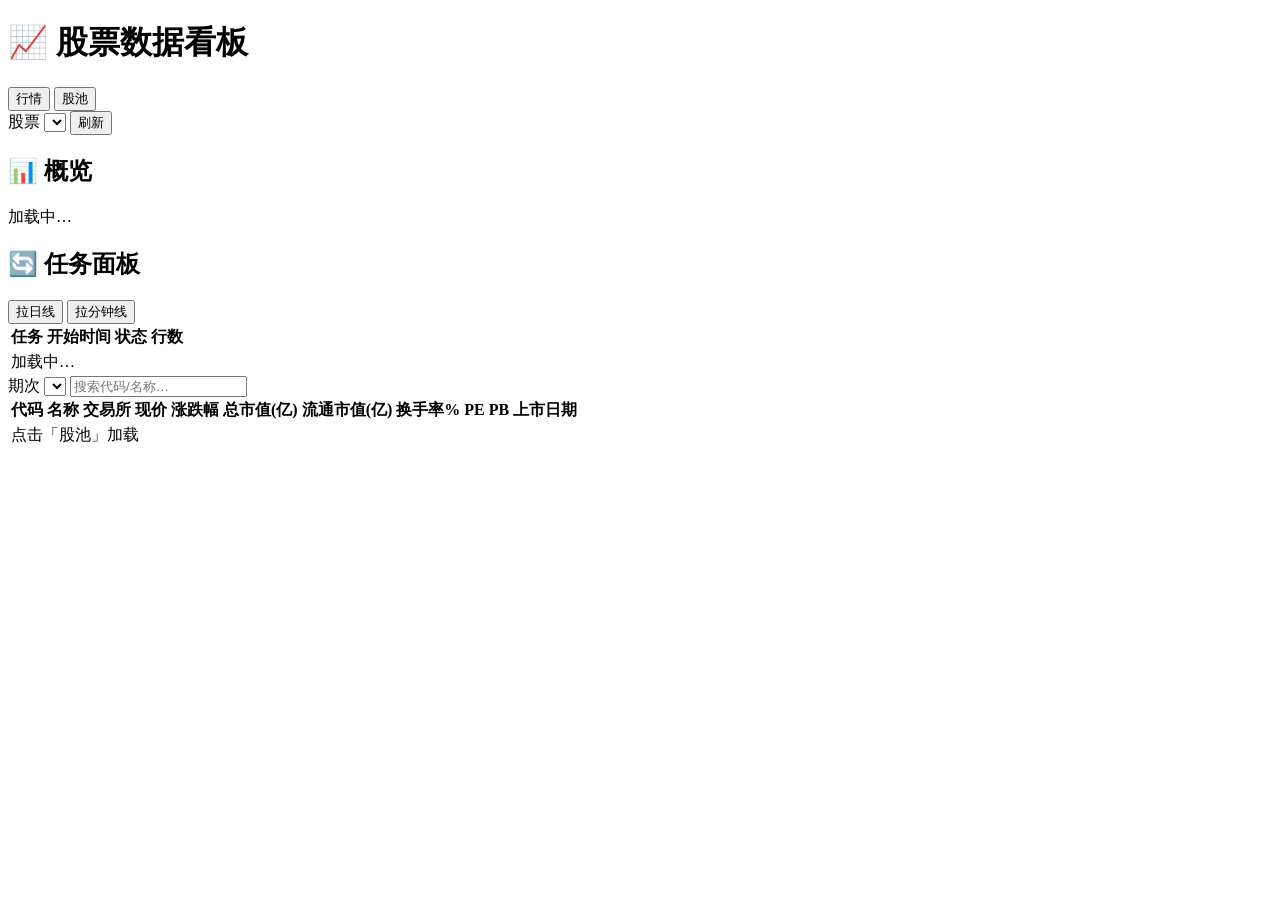
==== web_ui/index.html @ 180e668e "feat：git init" ====
<!DOCTYPE html>
<html lang="zh-CN">
<head>
  <meta charset="UTF-8">
  <meta name="viewport" content="width=device-width, initial-scale=1.0">
  <title>股票数据看板</title>
  <link rel="stylesheet" href="/css/main.css">
</head>
<body>
  <header class="topbar">
    <h1>📈 股票数据看板</h1>
    <nav class="tabs">
      <button class="tab active" data-tab="market">行情</button>
      <button class="tab" data-tab="pools">股池</button>
    </nav>
    <div class="controls">
      <label>股票
        <select id="stockSelect"></select>
      </label>
      <button id="refreshBtn">刷新</button>
    </div>
  </header>

  <main class="content">
    <!-- 行情页 -->
    <section id="tab-market" class="tab-panel">
      <div class="chart-area">
        <div id="chart"></div>
      </div>

      <aside class="sidebar">
        <div class="card">
          <h2>📊 概览</h2>
          <div id="overview"><div class="row"><span class="label">加载中…</span></div></div>
        </div>

        <div class="card">
          <h2>🔄 任务面板</h2>
          <div class="job-buttons">
            <button id="fetchDailyBtn">拉日线</button>
            <button id="fetchMinuteBtn">拉分钟线</button>
          </div>
          <table class="runs-table">
            <thead>
              <tr><th>任务</th><th>开始时间</th><th>状态</th><th>行数</th></tr>
            </thead>
            <tbody id="runsBody"><tr><td colspan="4">加载中…</td></tr></tbody>
          </table>
        </div>
      </aside>
    </section>

    <!-- 股池页 -->
    <section id="tab-pools" class="tab-panel hidden">
      <div class="pool-wrap">
        <div class="pool-toolbar">
          <label>期次 <select id="poolPeriod"></select></label>
          <input id="poolSearch" class="pool-search" placeholder="搜索代码/名称…">
          <span id="poolCount" class="pool-count"></span>
        </div>
        <div class="pool-table-wrap">
          <table class="pool-table">
            <thead>
              <tr>
                <th>代码</th><th>名称</th><th>交易所</th><th>现价</th>
                <th>涨跌幅</th><th>总市值(亿)</th><th>流通市值(亿)</th>
                <th>换手率%</th><th>PE</th><th>PB</th><th>上市日期</th>
              </tr>
            </thead>
            <tbody id="poolBody"><tr><td colspan="11" class="pool-hint">点击「股池」加载</td></tr></tbody>
          </table>
        </div>
      </div>
    </section>
  </main>

  <script src="/vendor/echarts.min.js"></script>
  <script type="module" src="/js/app.js"></script>
</body>
</html>
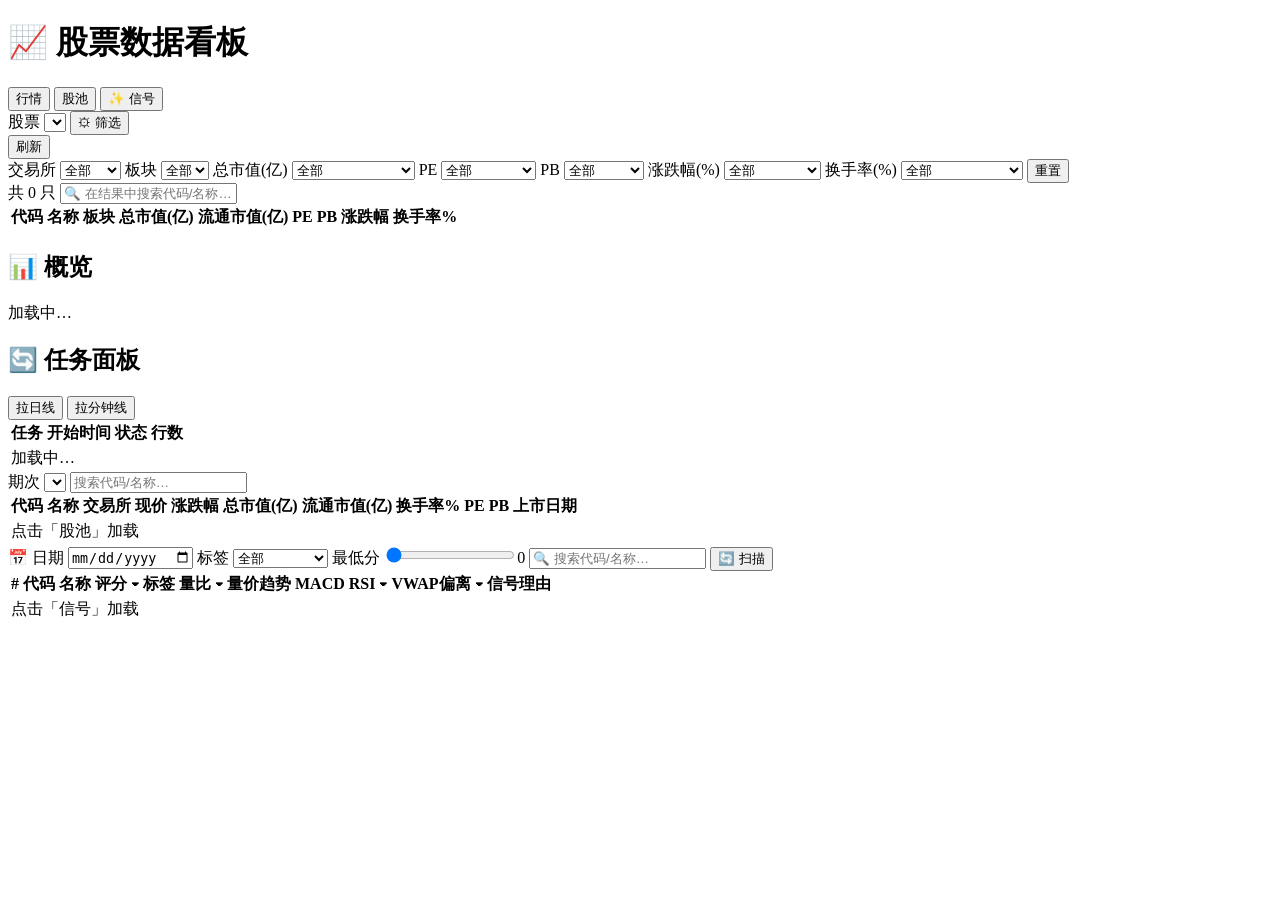
==== commit e297b736: "feat：增加股票相关的页面逻辑" ====
--- a/web_ui/index.html
+++ b/web_ui/index.html
@@ -4,7 +4,7 @@
   <meta charset="UTF-8">
   <meta name="viewport" content="width=device-width, initial-scale=1.0">
   <title>股票数据看板</title>
-  <link rel="stylesheet" href="/css/main.css">
+  <link rel="stylesheet" href="/css/main.css?v=8">
 </head>
 <body>
   <header class="topbar">
@@ -12,14 +12,102 @@
     <nav class="tabs">
       <button class="tab active" data-tab="market">行情</button>
       <button class="tab" data-tab="pools">股池</button>
+      <button class="tab" data-tab="signals">✨ 信号</button>
     </nav>
     <div class="controls">
       <label>股票
         <select id="stockSelect"></select>
       </label>
+      <button id="filterToggleBtn">⚙ 筛选</button>
+      <div id="stockInfo" class="stock-info"></div>
       <button id="refreshBtn">刷新</button>
     </div>
   </header>
+
+  <!-- 股票筛选行（可折叠） -->
+  <div id="filterBar" class="filter-bar hidden">
+    <label>交易所
+      <select id="filterExchange">
+        <option value="">全部</option>
+        <option value="上海">沪市</option>
+        <option value="深圳">深市</option>
+        <option value="北交所">北交所</option>
+      </select>
+    </label>
+    <label>板块
+      <select id="filterIndustry"><option value="">全部</option></select>
+    </label>
+    <label data-term="total_mv">总市值(亿)
+      <select id="filterMv">
+        <option value="">全部</option>
+        <option value="0-100">小盘 (&lt;100)</option>
+        <option value="100-500">中小盘 (100-500)</option>
+        <option value="500-1000">中盘 (500-1000)</option>
+        <option value="1000-10000">大盘 (1000-1万)</option>
+        <option value="10000-999999">超大盘 (&gt;1万)</option>
+      </select>
+    </label>
+    <label data-term="pe">PE
+      <select id="filterPe">
+        <option value="">全部</option>
+        <option value="0-15">低估 (&lt;15)</option>
+        <option value="15-25">合理 (15-25)</option>
+        <option value="25-40">偏高 (25-40)</option>
+        <option value="40-999999">高估 (&gt;40)</option>
+      </select>
+    </label>
+    <label data-term="pb">PB
+      <select id="filterPb">
+        <option value="">全部</option>
+        <option value="0-1">破净 (&lt;1)</option>
+        <option value="1-3">合理 (1-3)</option>
+        <option value="3-5">偏高 (3-5)</option>
+        <option value="5-999999">高估 (&gt;5)</option>
+      </select>
+    </label>
+    <label data-term="pct_change">涨跌幅(%)
+      <select id="filterPct">
+        <option value="">全部</option>
+        <option value="5-999999">强势 (&gt;5%)</option>
+        <option value="0-5">上涨 (0-5%)</option>
+        <option value="-5-0">下跌 (-5-0%)</option>
+        <option value="-999999--5">弱势 (&lt;-5%)</option>
+      </select>
+    </label>
+    <label data-term="turnover_rate">换手率(%)
+      <select id="filterTurnover">
+        <option value="">全部</option>
+        <option value="0-1">低迷 (&lt;1%)</option>
+        <option value="1-5">正常 (1-5%)</option>
+        <option value="5-10">活跃 (5-10%)</option>
+        <option value="10-999999">高度活跃 (&gt;10%)</option>
+      </select>
+    </label>
+    <span id="filterCount" class="filter-count"></span>
+    <button id="filterResetBtn">重置</button>
+  </div>
+
+  <!-- 筛选结果表格（筛选栏展开时显示） -->
+  <div id="filterResult" class="filter-result hidden">
+    <div class="filter-result-toolbar">
+      <span id="filterResultCount" class="filter-count">共 0 只</span>
+      <input id="filterSearch" class="signal-search" placeholder="🔍 在结果中搜索代码/名称…">
+    </div>
+    <div class="filter-result-wrap">
+      <table class="pool-table signal-table">
+        <thead>
+          <tr>
+            <th>代码</th><th>名称</th><th>板块</th>
+            <th data-term="total_mv">总市值(亿)</th>
+            <th data-term="circ_mv">流通市值(亿)</th><th data-term="pe">PE</th>
+            <th data-term="pb">PB</th><th data-term="pct_change">涨跌幅</th>
+            <th data-term="turnover_rate">换手率%</th>
+          </tr>
+        </thead>
+        <tbody id="filterResultBody"></tbody>
+      </table>
+    </div>
+  </div>
 
   <main class="content">
     <!-- 行情页 -->
@@ -63,8 +151,13 @@
             <thead>
               <tr>
                 <th>代码</th><th>名称</th><th>交易所</th><th>现价</th>
-                <th>涨跌幅</th><th>总市值(亿)</th><th>流通市值(亿)</th>
-                <th>换手率%</th><th>PE</th><th>PB</th><th>上市日期</th>
+                <th data-term="pct_change">涨跌幅</th>
+                <th data-term="total_mv">总市值(亿)</th>
+                <th data-term="circ_mv">流通市值(亿)</th>
+                <th data-term="turnover_rate">换手率%</th>
+                <th data-term="pe">PE</th>
+                <th data-term="pb">PB</th>
+                <th>上市日期</th>
               </tr>
             </thead>
             <tbody id="poolBody"><tr><td colspan="11" class="pool-hint">点击「股池」加载</td></tr></tbody>
@@ -72,6 +165,52 @@
         </div>
       </div>
     </section>
+    <!-- 信号页 -->
+    <section id="tab-signals" class="tab-panel hidden">
+      <div class="signal-wrap">
+        <!-- 筛选工具栏 -->
+        <div class="signal-toolbar">
+          <label>📅 日期 <input type="date" id="signalDate"></label>
+          <label>标签 <select id="signalLabel">
+            <option value="">全部</option>
+            <option value="强烈关注">🟢 强烈关注</option>
+            <option value="值得关注">🟡 值得关注</option>
+            <option value="中性观察">⚪ 中性观察</option>
+            <option value="暂不参与">⚫ 暂不参与</option>
+          </select></label>
+          <label class="range-label">最低分 <input type="range" id="signalMinScore" min="0" max="100" value="0"><span id="signalMinScoreVal">0</span></label>
+          <input id="signalSearch" class="signal-search" placeholder="🔍 搜索代码/名称…">
+          <button id="signalScanBtn">🔄 扫描</button>
+        </div>
+
+        <!-- 汇总卡片 -->
+        <div id="signalSummary" class="signal-summary"></div>
+
+        <!-- 排行榜表格 -->
+        <div class="signal-table-wrap">
+          <table class="signal-table">
+            <thead>
+              <tr>
+                <th>#</th>
+                <th>代码</th><th>名称</th>
+                <th class="sortable" data-sort="score" data-term="score">评分 ▾</th>
+                <th>标签</th>
+                <th class="sortable" data-sort="vol_ratio" data-term="vol_ratio">量比 ▾</th>
+                <th data-term="vol_price_trend">量价趋势</th>
+                <th data-term="macd">MACD</th>
+                <th class="sortable rsi-col" data-sort="rsi" data-term="rsi">RSI ▾</th>
+                <th class="sortable vwap-col" data-sort="vwap_deviation" data-term="vwap_deviation">VWAP偏离 ▾</th>
+                <th>信号理由</th>
+              </tr>
+            </thead>
+            <tbody id="signalBody"><tr><td colspan="11" class="signal-hint">点击「信号」加载</td></tr></tbody>
+          </table>
+        </div>
+
+        <!-- 详情面板（点击行展开） -->
+        <div id="signalDetail" class="signal-detail hidden"></div>
+      </div>
+    </section>
   </main>
 
   <script src="/vendor/echarts.min.js"></script>
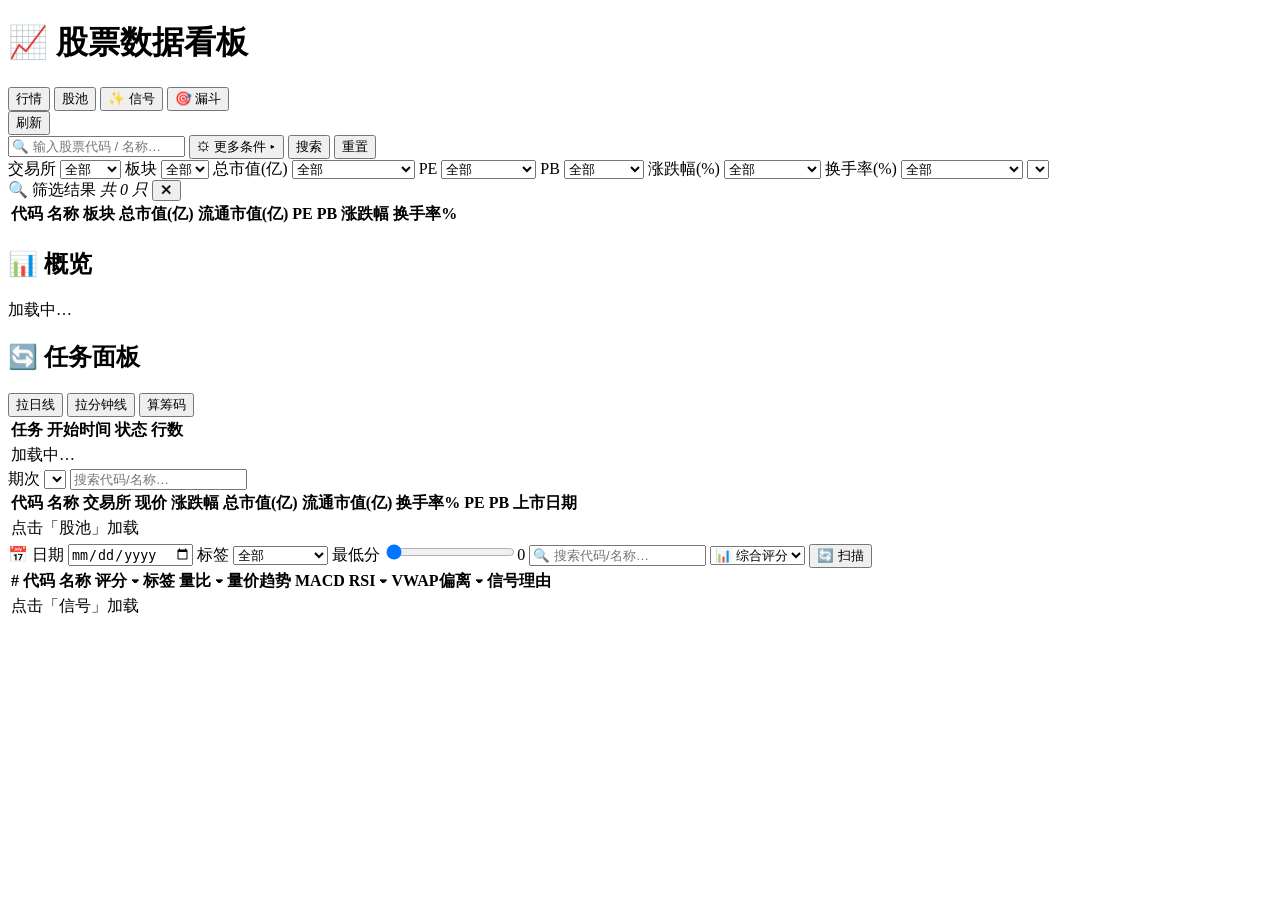
==== commit 8a8e64da: "feat：增加股票分析系统功能" ====
--- a/web_ui/index.html
+++ b/web_ui/index.html
@@ -4,7 +4,7 @@
   <meta charset="UTF-8">
   <meta name="viewport" content="width=device-width, initial-scale=1.0">
   <title>股票数据看板</title>
-  <link rel="stylesheet" href="/css/main.css?v=8">
+  <link rel="stylesheet" href="/css/main.css?v=17">
 </head>
 <body>
   <header class="topbar">
@@ -13,85 +13,91 @@
       <button class="tab active" data-tab="market">行情</button>
       <button class="tab" data-tab="pools">股池</button>
       <button class="tab" data-tab="signals">✨ 信号</button>
+      <button class="tab" data-tab="funnel">🎯 漏斗</button>
     </nav>
     <div class="controls">
-      <label>股票
-        <select id="stockSelect"></select>
-      </label>
-      <button id="filterToggleBtn">⚙ 筛选</button>
-      <div id="stockInfo" class="stock-info"></div>
       <button id="refreshBtn">刷新</button>
     </div>
   </header>
 
-  <!-- 股票筛选行（可折叠） -->
-  <div id="filterBar" class="filter-bar hidden">
-    <label>交易所
-      <select id="filterExchange">
-        <option value="">全部</option>
-        <option value="上海">沪市</option>
-        <option value="深圳">深市</option>
-        <option value="北交所">北交所</option>
-      </select>
-    </label>
-    <label>板块
-      <select id="filterIndustry"><option value="">全部</option></select>
-    </label>
-    <label data-term="total_mv">总市值(亿)
-      <select id="filterMv">
-        <option value="">全部</option>
-        <option value="0-100">小盘 (&lt;100)</option>
-        <option value="100-500">中小盘 (100-500)</option>
-        <option value="500-1000">中盘 (500-1000)</option>
-        <option value="1000-10000">大盘 (1000-1万)</option>
-        <option value="10000-999999">超大盘 (&gt;1万)</option>
-      </select>
-    </label>
-    <label data-term="pe">PE
-      <select id="filterPe">
-        <option value="">全部</option>
-        <option value="0-15">低估 (&lt;15)</option>
-        <option value="15-25">合理 (15-25)</option>
-        <option value="25-40">偏高 (25-40)</option>
-        <option value="40-999999">高估 (&gt;40)</option>
-      </select>
-    </label>
-    <label data-term="pb">PB
-      <select id="filterPb">
-        <option value="">全部</option>
-        <option value="0-1">破净 (&lt;1)</option>
-        <option value="1-3">合理 (1-3)</option>
-        <option value="3-5">偏高 (3-5)</option>
-        <option value="5-999999">高估 (&gt;5)</option>
-      </select>
-    </label>
-    <label data-term="pct_change">涨跌幅(%)
-      <select id="filterPct">
-        <option value="">全部</option>
-        <option value="5-999999">强势 (&gt;5%)</option>
-        <option value="0-5">上涨 (0-5%)</option>
-        <option value="-5-0">下跌 (-5-0%)</option>
-        <option value="-999999--5">弱势 (&lt;-5%)</option>
-      </select>
-    </label>
-    <label data-term="turnover_rate">换手率(%)
-      <select id="filterTurnover">
-        <option value="">全部</option>
-        <option value="0-1">低迷 (&lt;1%)</option>
-        <option value="1-5">正常 (1-5%)</option>
-        <option value="5-10">活跃 (5-10%)</option>
-        <option value="10-999999">高度活跃 (&gt;10%)</option>
-      </select>
-    </label>
+  <!-- 股票筛选行（常驻：搜索框 + 更多条件 + 搜索按钮） -->
+  <div id="filterBar" class="filter-bar">
+    <input id="filterKeyword" class="filter-keyword-input" placeholder="🔍 输入股票代码 / 名称…" autocomplete="off">
+    <button id="filterMoreBtn" class="filter-more-btn">⚙ 更多条件 <span class="arrow">▸</span></button>
+    <button id="filterSearchBtn" class="filter-search-btn">搜索</button>
     <span id="filterCount" class="filter-count"></span>
     <button id="filterResetBtn">重置</button>
+
+    <!-- 更多条件（默认收起，点击展开） -->
+    <div id="filterAdvanced" class="filter-advanced hidden">
+      <label>交易所
+        <select id="filterExchange">
+          <option value="">全部</option>
+          <option value="上海">沪市</option>
+          <option value="深圳">深市</option>
+          <option value="北交所">北交所</option>
+        </select>
+      </label>
+      <label>板块
+        <select id="filterIndustry"><option value="">全部</option></select>
+      </label>
+      <label data-term="total_mv">总市值(亿)
+        <select id="filterMv">
+          <option value="">全部</option>
+          <option value="0-100">小盘 (&lt;100)</option>
+          <option value="100-500">中小盘 (100-500)</option>
+          <option value="500-1000">中盘 (500-1000)</option>
+          <option value="1000-10000">大盘 (1000-1万)</option>
+          <option value="10000-999999">超大盘 (&gt;1万)</option>
+        </select>
+      </label>
+      <label data-term="pe">PE
+        <select id="filterPe">
+          <option value="">全部</option>
+          <option value="0-15">低估 (&lt;15)</option>
+          <option value="15-25">合理 (15-25)</option>
+          <option value="25-40">偏高 (25-40)</option>
+          <option value="40-999999">高估 (&gt;40)</option>
+        </select>
+      </label>
+      <label data-term="pb">PB
+        <select id="filterPb">
+          <option value="">全部</option>
+          <option value="0-1">破净 (&lt;1)</option>
+          <option value="1-3">合理 (1-3)</option>
+          <option value="3-5">偏高 (3-5)</option>
+          <option value="5-999999">高估 (&gt;5)</option>
+        </select>
+      </label>
+      <label data-term="pct_change">涨跌幅(%)
+        <select id="filterPct">
+          <option value="">全部</option>
+          <option value="5-999999">强势 (&gt;5%)</option>
+          <option value="0-5">上涨 (0-5%)</option>
+          <option value="-5-0">下跌 (-5-0%)</option>
+          <option value="-999999--5">弱势 (&lt;-5%)</option>
+        </select>
+      </label>
+      <label data-term="turnover_rate">换手率(%)
+        <select id="filterTurnover">
+          <option value="">全部</option>
+          <option value="0-1">低迷 (&lt;1%)</option>
+          <option value="1-5">正常 (1-5%)</option>
+          <option value="5-10">活跃 (5-10%)</option>
+          <option value="10-999999">高度活跃 (&gt;10%)</option>
+        </select>
+      </label>
+      <!-- 隐藏下拉框：作为当前选中股票状态存储，不展示在 UI -->
+      <select id="stockSelect" class="hidden-stock-select"></select>
+    </div>
   </div>
 
-  <!-- 筛选结果表格（筛选栏展开时显示） -->
-  <div id="filterResult" class="filter-result hidden">
-    <div class="filter-result-toolbar">
-      <span id="filterResultCount" class="filter-count">共 0 只</span>
-      <input id="filterSearch" class="signal-search" placeholder="🔍 在结果中搜索代码/名称…">
+  <!-- 筛选结果抽屉（从右侧滑入，浮层不挤压 K 线图） -->
+  <div id="filterOverlay" class="filter-overlay hidden"></div>
+  <aside id="filterResult" class="filter-result-drawer hidden">
+    <div class="drawer-header">
+      <span class="drawer-title">🔍 筛选结果 <em id="filterResultCount" class="filter-count">共 0 只</em></span>
+      <button id="filterDrawerClose" class="drawer-close" title="关闭">✕</button>
     </div>
     <div class="filter-result-wrap">
       <table class="pool-table signal-table">
@@ -107,18 +113,22 @@
         <tbody id="filterResultBody"></tbody>
       </table>
     </div>
-  </div>
+  </aside>
 
   <main class="content">
     <!-- 行情页 -->
     <section id="tab-market" class="tab-panel">
-      <div class="chart-area">
-        <div id="chart"></div>
+      <div class="market-main">
+        <div class="chart-area">
+          <div id="chart"></div>
+        </div>
+        <div id="marketChipSection" class="market-chip-wrap"></div>
       </div>
 
       <aside class="sidebar">
         <div class="card">
           <h2>📊 概览</h2>
+          <div id="stockInfo" class="stock-info stock-info-card"></div>
           <div id="overview"><div class="row"><span class="label">加载中…</span></div></div>
         </div>
 
@@ -127,6 +137,7 @@
           <div class="job-buttons">
             <button id="fetchDailyBtn">拉日线</button>
             <button id="fetchMinuteBtn">拉分钟线</button>
+            <button id="fetchChipBtn">算筹码</button>
           </div>
           <table class="runs-table">
             <thead>
@@ -180,6 +191,13 @@
           </select></label>
           <label class="range-label">最低分 <input type="range" id="signalMinScore" min="0" max="100" value="0"><span id="signalMinScoreVal">0</span></label>
           <input id="signalSearch" class="signal-search" placeholder="🔍 搜索代码/名称…">
+          <select id="signalStrategy" title="量化策略筛选">
+            <option value="">📊 综合评分</option>
+            <option value="trend">📈 趋势跟踪</option>
+            <option value="breakout">⚡ 突破信号</option>
+            <option value="pullback">🔄 回调买入</option>
+            <option value="momentum">🔥 动量排名</option>
+          </select>
           <button id="signalScanBtn">🔄 扫描</button>
         </div>
 
@@ -211,6 +229,11 @@
         <div id="signalDetail" class="signal-detail hidden"></div>
       </div>
     </section>
+
+    <!-- 漏斗筛选页 -->
+    <section id="tab-funnel" class="tab-panel hidden">
+      <div id="funnelPanel" class="funnel-panel"></div>
+    </section>
   </main>
 
   <script src="/vendor/echarts.min.js"></script>
